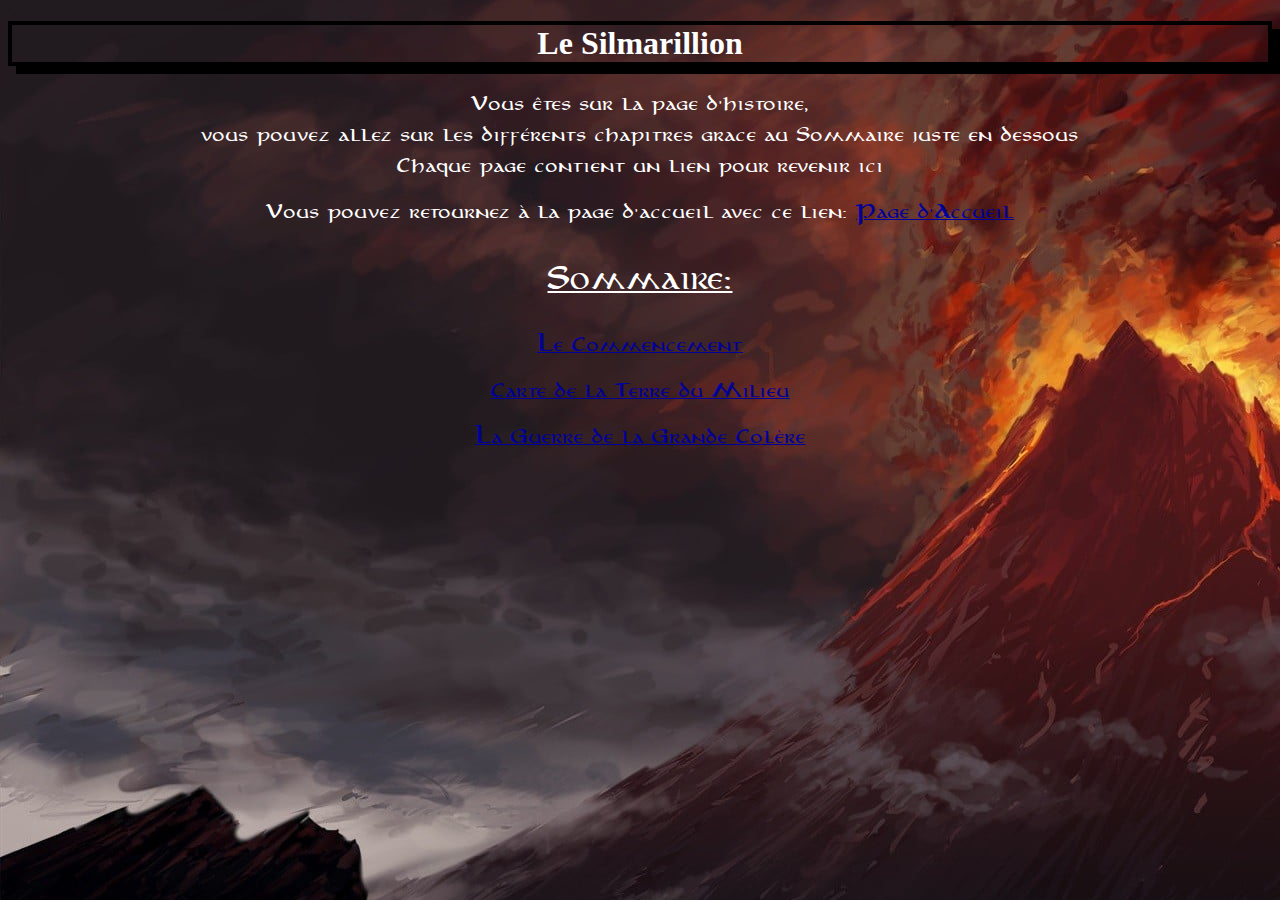
==== pages/contents.html @ afe973fd "Better files names" ====
<!DOCTYPE html>
<html>
    <head>
        <meta charset="utf-8" />
        <link rel="stylesheet" href="../style.css" />
        <title>Le Silmarillion</title>
    </head>
    <body>
        <header>
            <h1 class="titlemain">Le Silmarillion</h1>
        </header>
        <section>
            <p class="section">Vous êtes sur la page d'histoire,<br />
            vous pouvez allez sur les différents chapitres grace au Sommaire juste en dessous<br />
            Chaque page contient un lien pour revenir ici</p>
        </section>
        <nav>
            <p class="section">Vous pouvez retournez à la page d'accueil avec ce lien: <a href="../index.html" title="page d'accueil">Page d'Accueil</a></p>
        </nav>
        <section>
            <p class="title">Sommaire:</p>
        </section>
        <nav>
            <p class="section"><a href="page2.html">Le Commencement</a></p>
            <p class="section"><a href="page3.html">Carte de la Terre du Milieu</a></p>
            <p class="section"><a href="page4.html">La Guerre de la Grande Colère</a></p>
        </nav>
    </body>
</html>
---- style.css ----
*
{
    color: #ffffff;
}
body
{
    background-image: url("images/wall.jpg");
    background-repeat: no-repeat;
}
p
{
    font-family: "Texte";
}
a
{
    color: rgb(0, 0, 155);
}
a:hover
{
    color: #990000;
}
.titlemain
{
    border: 4px #000000 solid;
    box-shadow: 8px 8px 0px #000000;
    text-align: center;
}
.title
{
    text-decoration: underline;
    font-family: "Texte";
    text-align: center;
    font-size: 25px;
}

.texte
{
    border: 2px #000000 solid;
    border-radius: 6px 6px 6px 6px;
    box-shadow: 6px 6px 0px #000000;
}
.section
{
    font-size: 15px;
    text-align: center;
}
.img1
{
    box-shadow: 12px 12px 0px #000000;
    margin-left: auto;
    margin-right: auto;
    margin-top: 250px;
    display: block;
}
.img2
{
    box-shadow: 12px 12px 0px #000000;
    width: 1400px;
    height: 800;
}
@font-face {
    font-family: "Texte";
    src: url("fonts/anirm___.ttf");
}
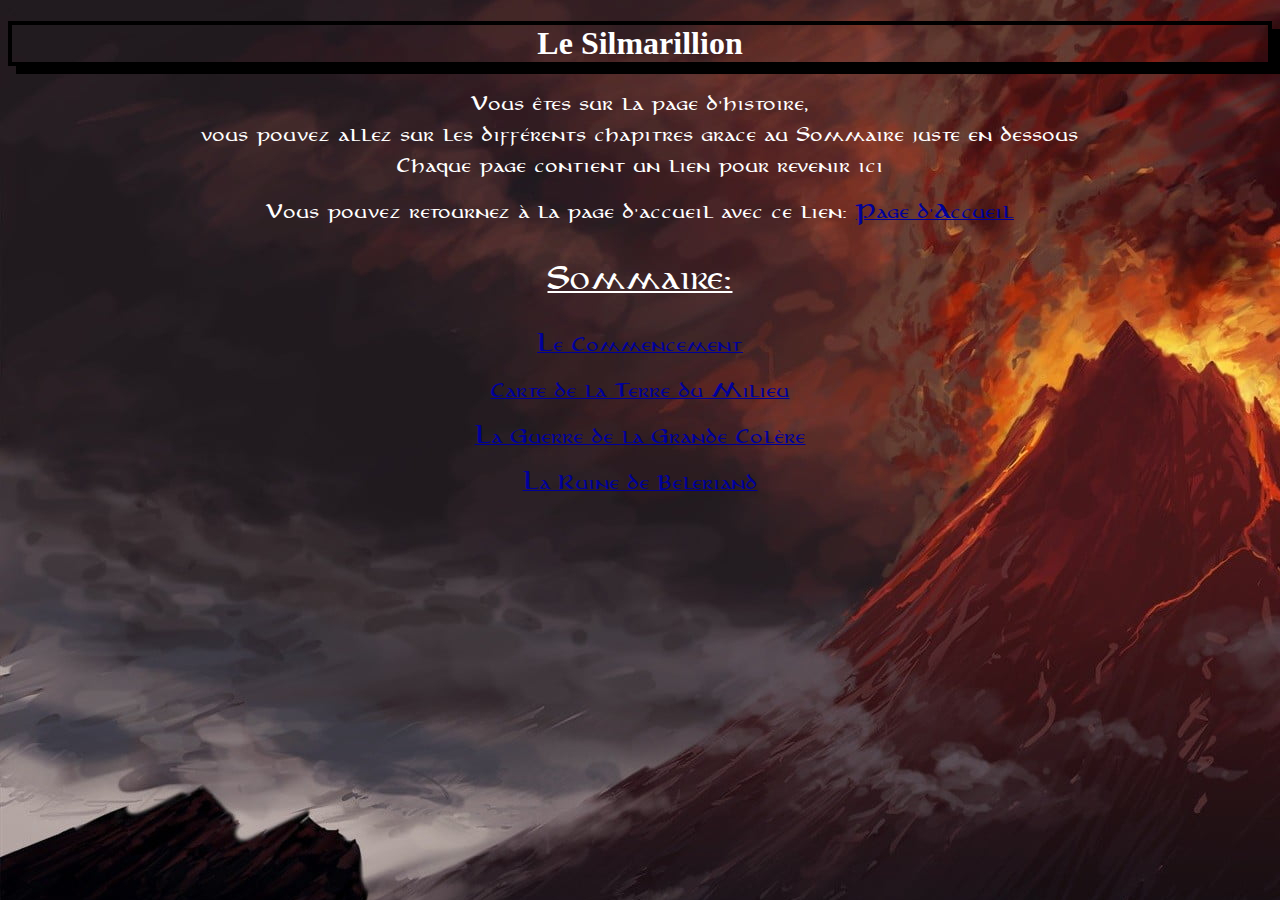
==== commit 2a4419f6: "New page" ====
--- a/pages/contents.html
+++ b/pages/contents.html
@@ -21,9 +21,10 @@
             <p class="title">Sommaire:</p>
         </section>
         <nav>
-            <p class="section"><a href="page2.html">Le Commencement</a></p>
-            <p class="section"><a href="page3.html">Carte de la Terre du Milieu</a></p>
-            <p class="section"><a href="page4.html">La Guerre de la Grande Colère</a></p>
+            <p class="section"><a href="thebeginning.html">Le Commencement</a></p>
+            <p class="section"><a href="mapofthediddleearth.html">Carte de la Terre du Milieu</a></p>
+            <p class="section"><a href="warofwrath.html">La Guerre de la Grande Colère</a></p>
+            <p class="section"><a href="theruinofbeleriand.html">La Ruine de Beleriand</a></p>
         </nav>
     </body>
 </html>--- a/style.css
+++ b/style.css
@@ -57,6 +57,9 @@
     box-shadow: 12px 12px 0px #000000;
     width: 1400px;
     height: 800;
+    display: block;
+    margin-left: auto;
+    margin-right: auto;
 }
 @font-face {
     font-family: "Texte";
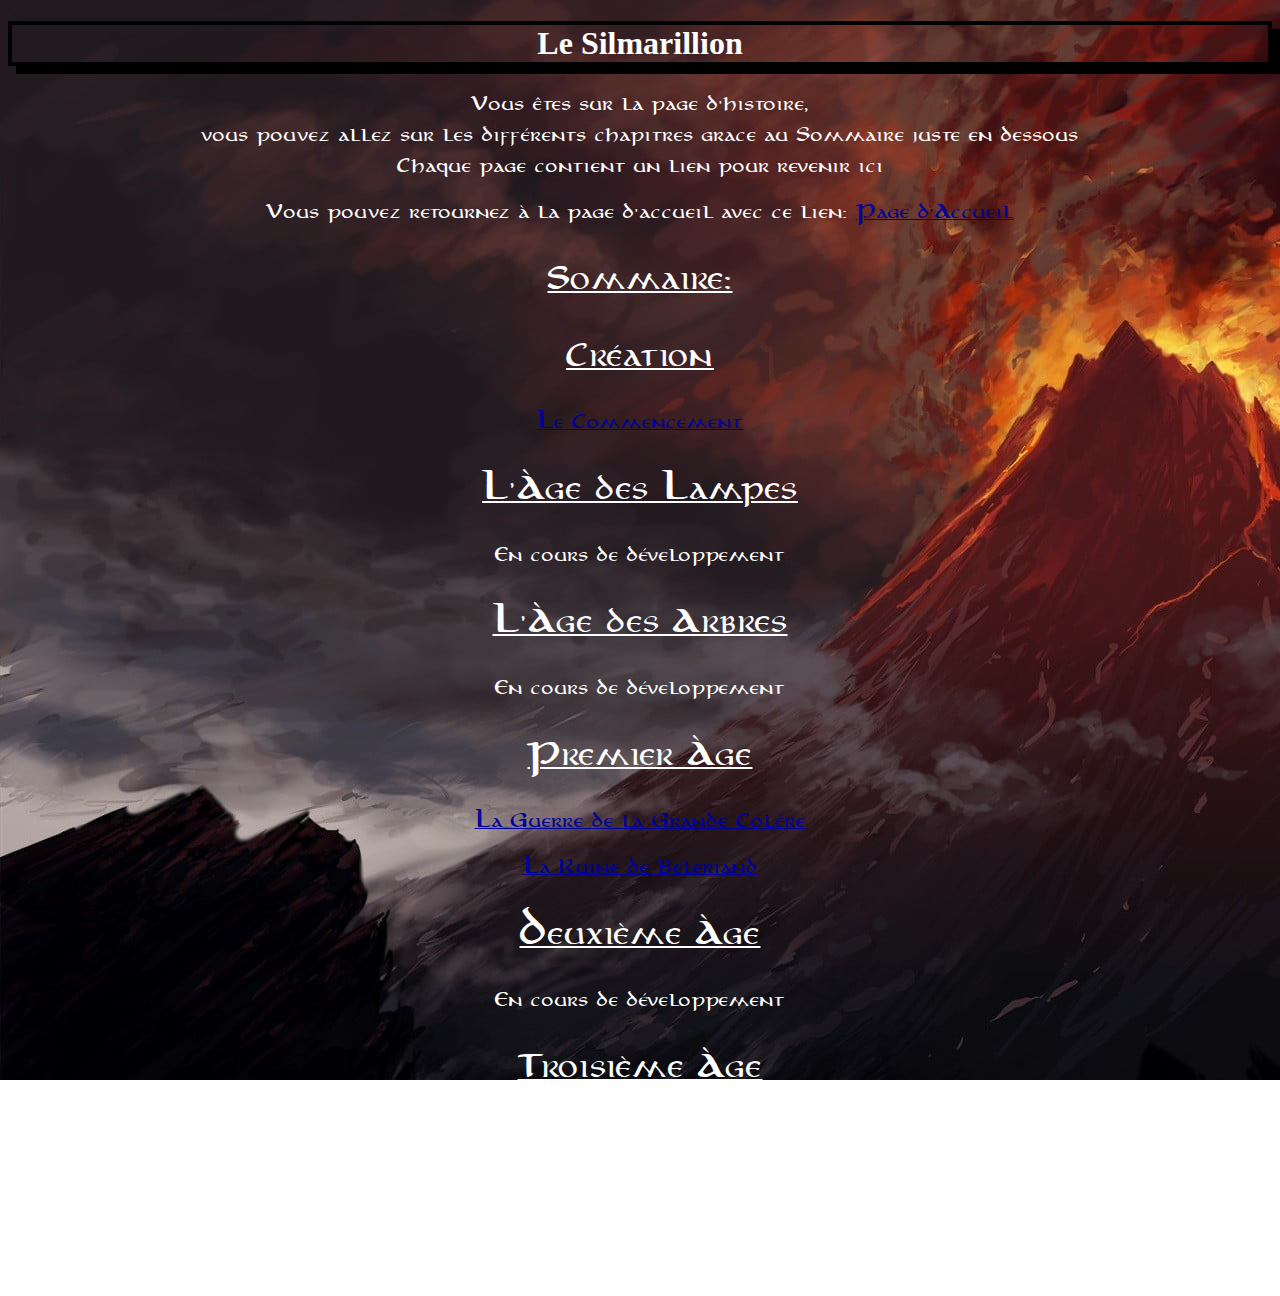
==== commit 6ea8f57b: "Upgrade the contents page" ====
--- a/pages/contents.html
+++ b/pages/contents.html
@@ -13,18 +13,56 @@
             <p class="section">Vous êtes sur la page d'histoire,<br />
             vous pouvez allez sur les différents chapitres grace au Sommaire juste en dessous<br />
             Chaque page contient un lien pour revenir ici</p>
+            <nav>
+                <p class="section">Vous pouvez retournez à la page d'accueil avec ce lien: <a href="../index.html" title="page d'accueil">Page d'Accueil</a></p>
+            </nav>
         </section>
-        <nav>
-            <p class="section">Vous pouvez retournez à la page d'accueil avec ce lien: <a href="../index.html" title="page d'accueil">Page d'Accueil</a></p>
-        </nav>
         <section>
             <p class="title">Sommaire:</p>
         </section>
-        <nav>
-            <p class="section"><a href="thebeginning.html">Le Commencement</a></p>
-            <p class="section"><a href="mapofthediddleearth.html">Carte de la Terre du Milieu</a></p>
-            <p class="section"><a href="warofwrath.html">La Guerre de la Grande Colère</a></p>
-            <p class="section"><a href="theruinofbeleriand.html">La Ruine de Beleriand</a></p>
-        </nav>
+        <section>
+            <p class="title">Création</p>
+            <nav>
+                <p class="section"><a href="thebeginning.html">Le Commencement</a></p>
+            </nav>
+        </section>
+        
+        <section>
+            <p class="title">L'Àge des Lampes</p>
+            <nav>
+                <p class="section">En cours de développement</p>
+            </nav>
+        </section>
+        <section>
+            <p class="title">L'Àge des Arbres</p>
+            <nav>
+                <p class="section">En cours de développement</p>
+            </nav>
+        </section>
+        <section>
+            <p class="title">Premier Àge</p>
+            <nav>
+                <p class="section"><a href="warofwrath.html">La Guerre de la Grande Colère</a></p>
+                <p class="section"><a href="theruinofbeleriand.html">La Ruine de Beleriand</a></p>
+            </nav>
+        </section>
+        <section>
+            <p class="title">Deuxième Àge</p>
+            <nav>
+                <p class="section">En cours de développement</p>
+            </nav>
+        </section>
+        <section>
+            <p class="title">Troisième Àge</p>
+            <nav>
+                <p class="section">En cours de développement</p>
+            </nav>
+        </section>
+        <section>
+            <p class="title">Quatrième au Sixième Àge</p>
+            <nav>
+                <p class="section">En cours de développement</p>
+            </nav>
+        </section>
     </body>
 </html>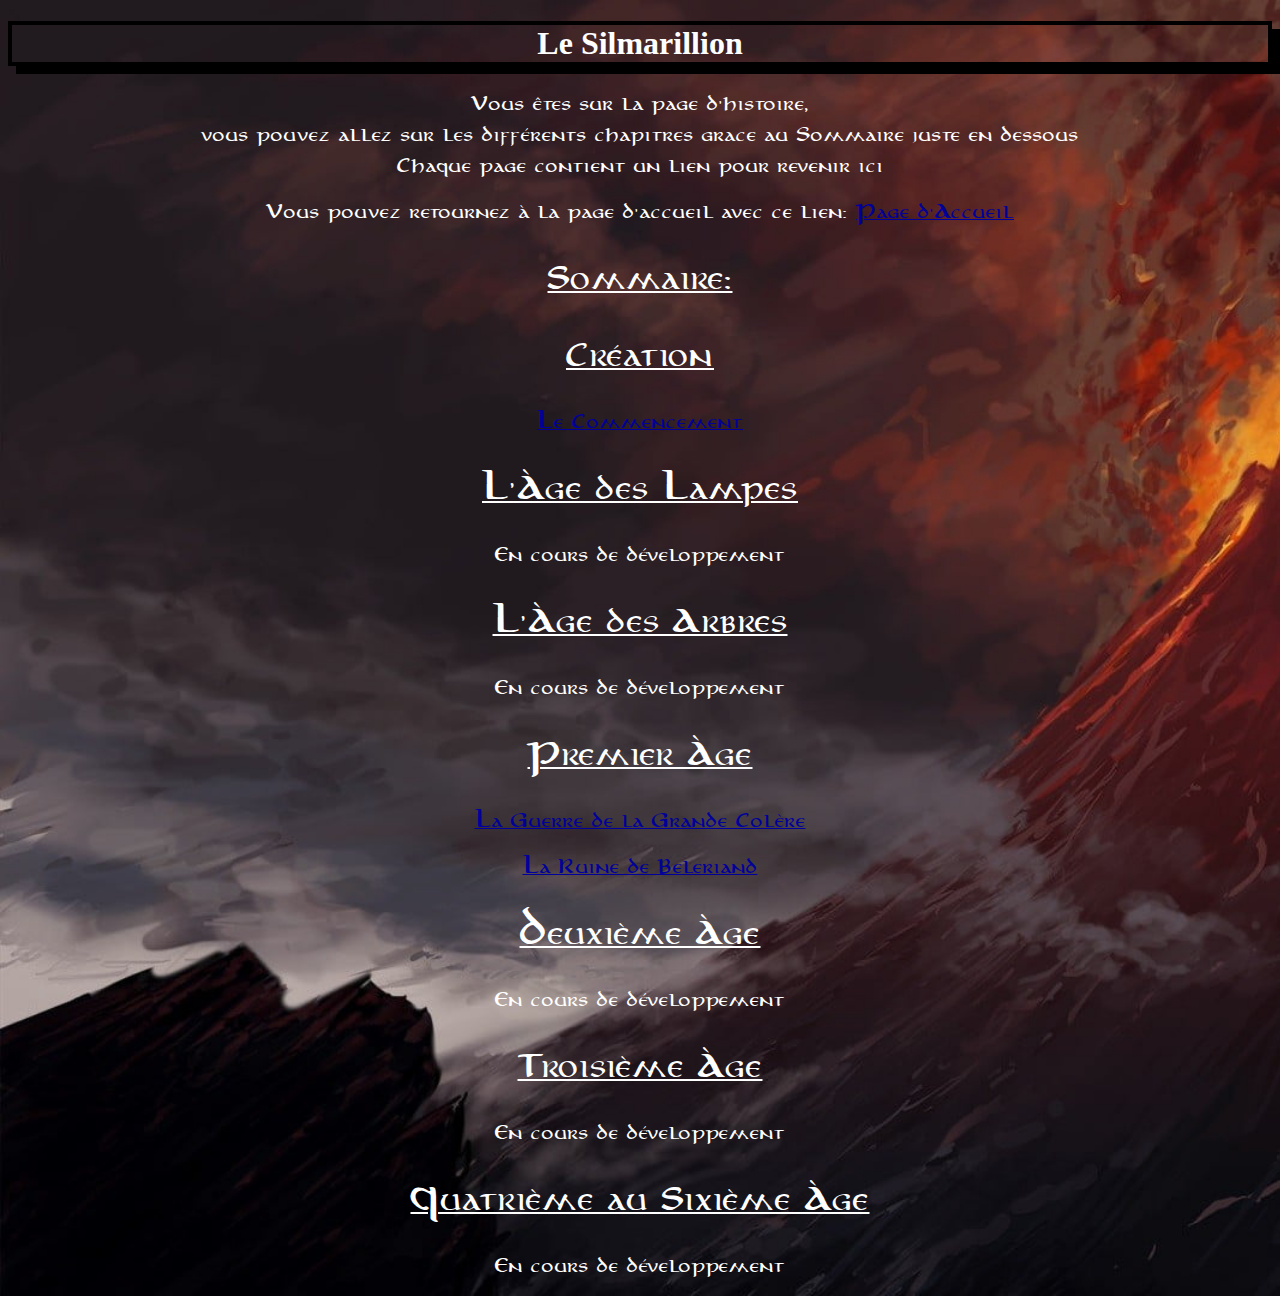
==== commit 3113bd4c: "Add icon" ====
--- a/pages/contents.html
+++ b/pages/contents.html
@@ -2,6 +2,7 @@
 <html>
     <head>
         <meta charset="utf-8" />
+        <link rel="shortcut icon" href="../images/icon.png" />
         <link rel="stylesheet" href="../style.css" />
         <title>Le Silmarillion</title>
     </head>
--- a/style.css
+++ b/style.css
@@ -6,6 +6,10 @@
 {
     background-image: url("images/wall.jpg");
     background-repeat: no-repeat;
+    -webkit-background-size: cover;
+    -moz-background-size: cover;
+    -o-background-size: cover;
+    background-size: cover;
 }
 p
 {
@@ -52,15 +56,6 @@
     margin-top: 250px;
     display: block;
 }
-.img2
-{
-    box-shadow: 12px 12px 0px #000000;
-    width: 1400px;
-    height: 800;
-    display: block;
-    margin-left: auto;
-    margin-right: auto;
-}
 @font-face {
     font-family: "Texte";
     src: url("fonts/anirm___.ttf");
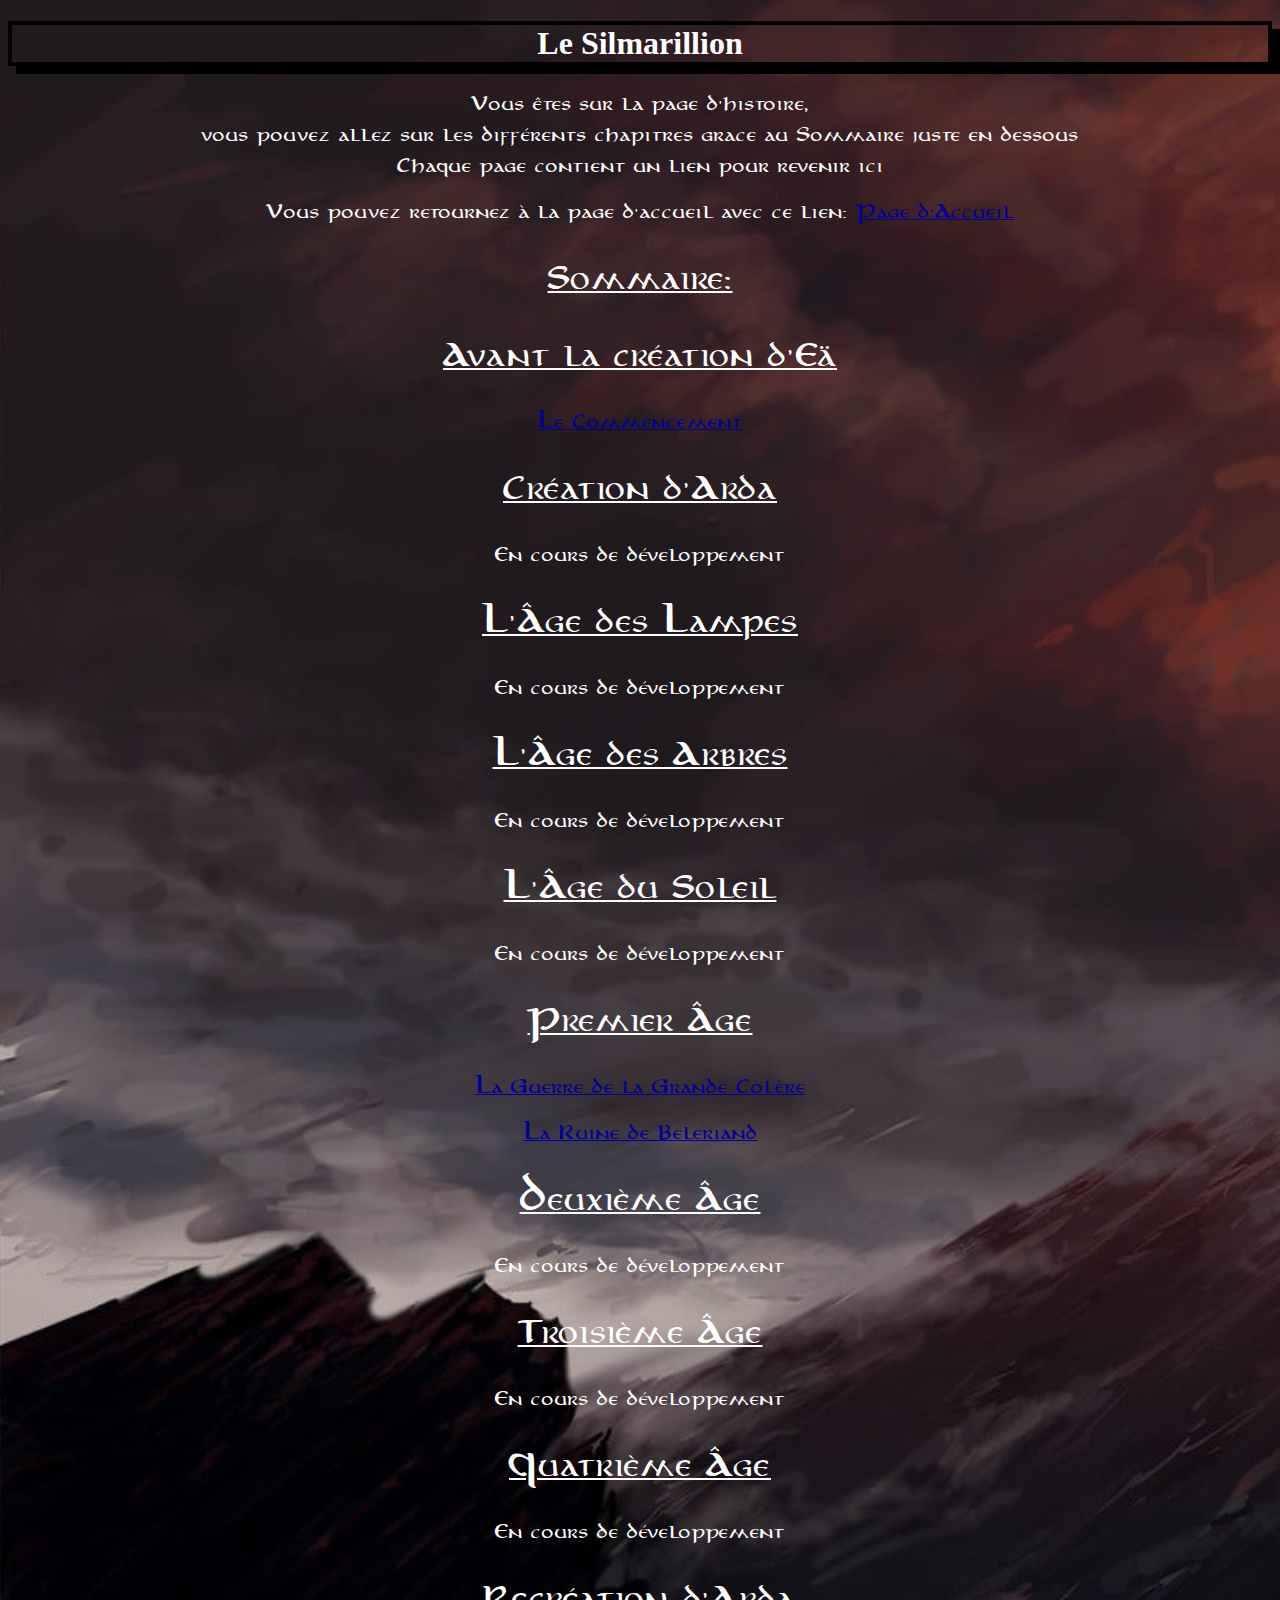
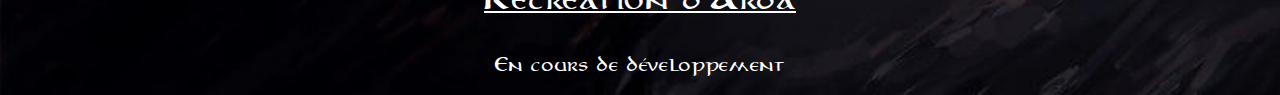
==== commit aca16292: "Add Chapters" ====
--- a/pages/contents.html
+++ b/pages/contents.html
@@ -22,45 +22,62 @@
             <p class="title">Sommaire:</p>
         </section>
         <section>
-            <p class="title">Création</p>
+            <p class="title">Avant la création d'Eä</p>
             <nav>
-                <p class="section"><a href="thebeginning.html">Le Commencement</a></p>
+                <p class="section"><a href="Before the creation of Eä/ainulidalë.html">Le Commencement</a></p>
             </nav>
         </section>
-        
         <section>
-            <p class="title">L'Àge des Lampes</p>
+            <p class="title">Création d'Arda</p>
             <nav>
                 <p class="section">En cours de développement</p>
             </nav>
         </section>
         <section>
-            <p class="title">L'Àge des Arbres</p>
+            <p class="title">L'Âge des Lampes</p>
             <nav>
                 <p class="section">En cours de développement</p>
             </nav>
         </section>
         <section>
-            <p class="title">Premier Àge</p>
-            <nav>
-                <p class="section"><a href="warofwrath.html">La Guerre de la Grande Colère</a></p>
-                <p class="section"><a href="theruinofbeleriand.html">La Ruine de Beleriand</a></p>
-            </nav>
-        </section>
-        <section>
-            <p class="title">Deuxième Àge</p>
+            <p class="title">L'Âge des Arbres</p>
             <nav>
                 <p class="section">En cours de développement</p>
             </nav>
         </section>
         <section>
-            <p class="title">Troisième Àge</p>
+            <p class="title">L'Âge du Soleil</p>
             <nav>
                 <p class="section">En cours de développement</p>
             </nav>
         </section>
         <section>
-            <p class="title">Quatrième au Sixième Àge</p>
+            <p class="title">Premier Âge</p>
+            <nav>
+                <p class="section"><a href="First Age/warofwrath.html">La Guerre de la Grande Colère</a></p>
+                <p class="section"><a href="First Age/theruinofbeleriand.html">La Ruine de Beleriand</a></p>
+            </nav>
+        </section>
+        <section>
+            <p class="title">Deuxième Âge</p>
+            <nav>
+                <p class="section">En cours de développement</p>
+            </nav>
+        </section>
+        <section>
+            <p class="title">Troisième Âge</p>
+            <nav>
+                <p class="section">En cours de développement</p>
+            </nav>
+        </section>
+        <section>
+            <p class="title">Quatrième Âge</p>
+            <nav>
+                <p class="section">En cours de développement</p>
+            </nav>
+        </section>
+        <section>
+            <p class="title">Recréation d'Arda</p>
             <nav>
                 <p class="section">En cours de développement</p>
             </nav>
